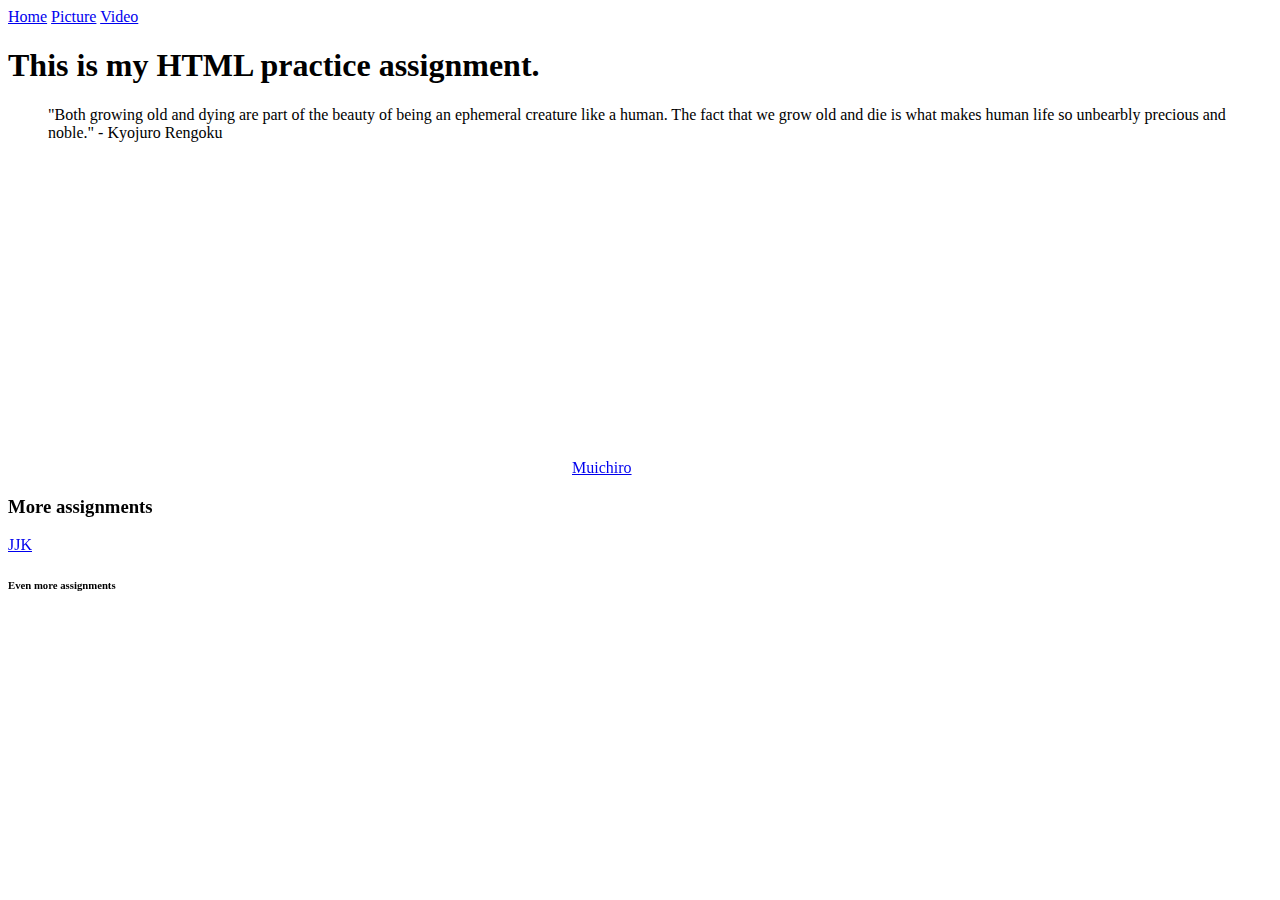
==== Assignment.html @ 5188e4be "adding html documents" ====
<!DOCTYPE html>
<html lang="en">
  <head>
	<title>HTML Assignment</title>
	<meta charset="utf-8">
  </head>
<body>
 <nav>
    <a href="Assignment.html">Home</a>
    <a href="DS.html">Picture</a>
    <a href="DS_Video.html">Video</a>
 </nav>	
	<h1>This is my HTML practice assignment.</h1>
<main>
 <blockquote cite="https://i.pinimg.com/736x/93/e7/5f/93e75fc226e1a3a2b940628f4ca01939.jpg">
"Both growing old and dying are part of the beauty of being an ephemeral creature like a human. The fact that we grow old and die is what makes human life so unbearbly precious and noble."
 - Kyojuro Rengoku
 </blockquote>   

    
  <iframe width="560" height="315" src="https://www.youtube.com/embed/QEKQGJvWPCA?si=uEe-WMBIWw-MGVOU" title="YouTube video player" frameborder="0" allow="accelerometer; autoplay; clipboard-write; encrypted-media; gyroscope; picture-in-picture; web-share" allowfullscreen></iframe>

 <a href="DS.html">Muichiro</a>


</main>    
	<h3>More assignments</h3>
		<a href="https://www.looper.com/img/gallery/jujutsu-kaisen-season-2-what-you-need-to-know-about-the-midseason-break/intro-1688420752.jpg">JJK</a>	    
	<h6>Even more assignments</h6>
</body>


<footer>
</footer>











</html>
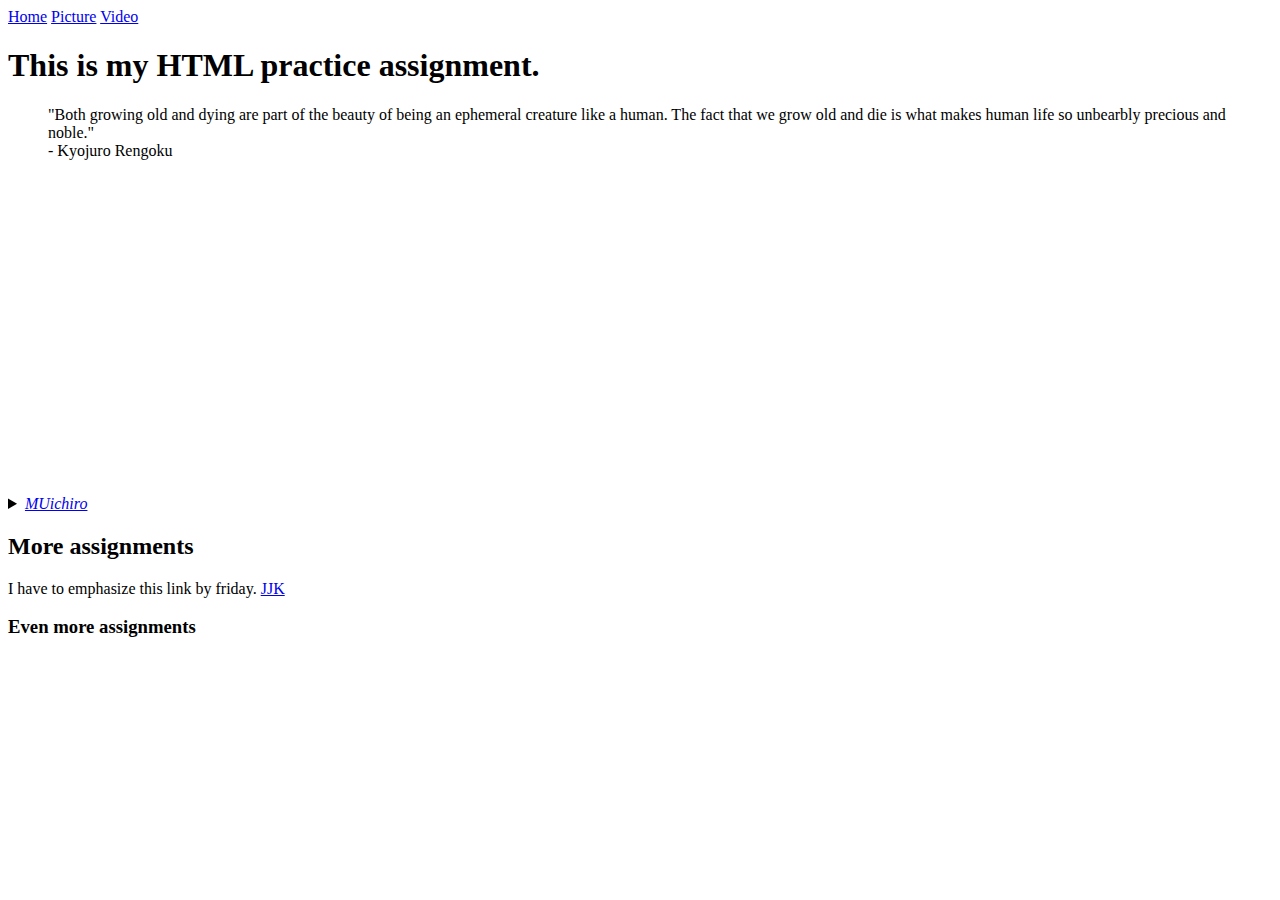
==== commit bf89621d: "Updates" ====
--- a/Assignment.html
+++ b/Assignment.html
@@ -10,37 +10,34 @@
     <a href="DS.html">Picture</a>
     <a href="DS_Video.html">Video</a>
  </nav>	
-	<h1>This is my HTML practice assignment.</h1>
+<h1>This is my HTML practice assignment.</h1>
 <main>
  <blockquote cite="https://i.pinimg.com/736x/93/e7/5f/93e75fc226e1a3a2b940628f4ca01939.jpg">
-"Both growing old and dying are part of the beauty of being an ephemeral creature like a human. The fact that we grow old and die is what makes human life so unbearbly precious and noble."
- - Kyojuro Rengoku
+"Both growing old and dying are part of the beauty of being an ephemeral creature like a human. The fact that we grow old and die is what makes human life so unbearbly precious and noble."<br>- Kyojuro Rengoku
  </blockquote>   
 
     
-  <iframe width="560" height="315" src="https://www.youtube.com/embed/QEKQGJvWPCA?si=uEe-WMBIWw-MGVOU" title="YouTube video player" frameborder="0" allow="accelerometer; autoplay; clipboard-write; encrypted-media; gyroscope; picture-in-picture; web-share" allowfullscreen></iframe>
-
- <a href="DS.html">Muichiro</a>
+  <iframe width="560" height="315" src="https://www.youtube.com/embed/QEKQGJvWPCA?si=uEe-WMBIWw-MGVOU" title="YouTube video player" frameborder="0" allow="accelerometer; autoplay; clipboard-write; encrypted-media; gyroscope; picture-in-picture; web-share" allowfullscreen></iframe><br>
 
 
+ <details>
+  <summary><a href="DS.html"><em>MUichiro</em></a></summary>
+  <p>Muichiro is a character from the anime Demon Slayer(Kimetsu No Yaiba). He is member of the demon slayer corp. and is one of the 9 Hashiras(also called pillars). A Hashira is a person who is recognized as one of the strongest slayers in the anime verse. At the age of just 14 years old, he became a Hashira and is known as the Mist Pillar(mist is a sword style(breathing technique)), but that is due to his lineage.</p>
+ </details> 
 </main>    
-	<h3>More assignments</h3>
-		<a href="https://www.looper.com/img/gallery/jujutsu-kaisen-season-2-what-you-need-to-know-about-the-midseason-break/intro-1688420752.jpg">JJK</a>	    
-	<h6>Even more assignments</h6>
-</body>
+
+<h2>More assignments</h2>
+ <p>I have to emphasize this link by <time datetime="2023-12-15 18:30">friday</time>. <a href="https://www.looper.com/img/gallery/jujutsu-kaisen-season-2-what-you-need-to-know-about-the-midseason-break/intro-1688420752.jpg">JJK</a>	    
 
 
-<footer>
-</footer>
+
+<h3>Even more assignments</h3>
 
 
 
 
 
-
-
-
-
-
-
+</body>
+<footer>
+</footer>
 </html>
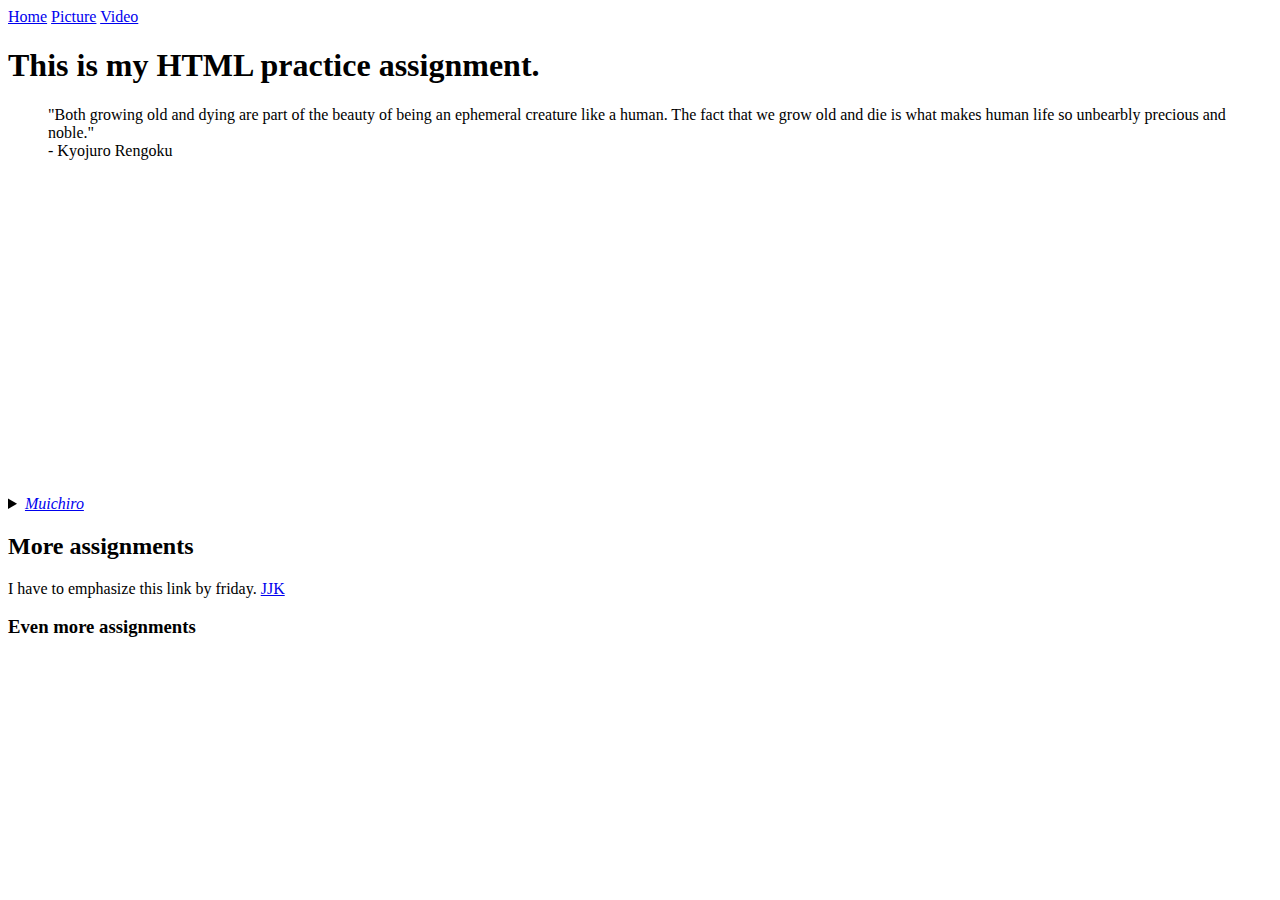
==== commit 0f68e9b7: "Updates" ====
--- a/Assignment.html
+++ b/Assignment.html
@@ -21,7 +21,7 @@
 
 
  <details>
-  <summary><a href="DS.html"><em>MUichiro</em></a></summary>
+  <summary><a href="DS.html"><em>Muichiro</em></a></summary>
   <p>Muichiro is a character from the anime Demon Slayer(Kimetsu No Yaiba). He is member of the demon slayer corp. and is one of the 9 Hashiras(also called pillars). A Hashira is a person who is recognized as one of the strongest slayers in the anime verse. At the age of just 14 years old, he became a Hashira and is known as the Mist Pillar(mist is a sword style(breathing technique)), but that is due to his lineage.</p>
  </details> 
 </main>    
